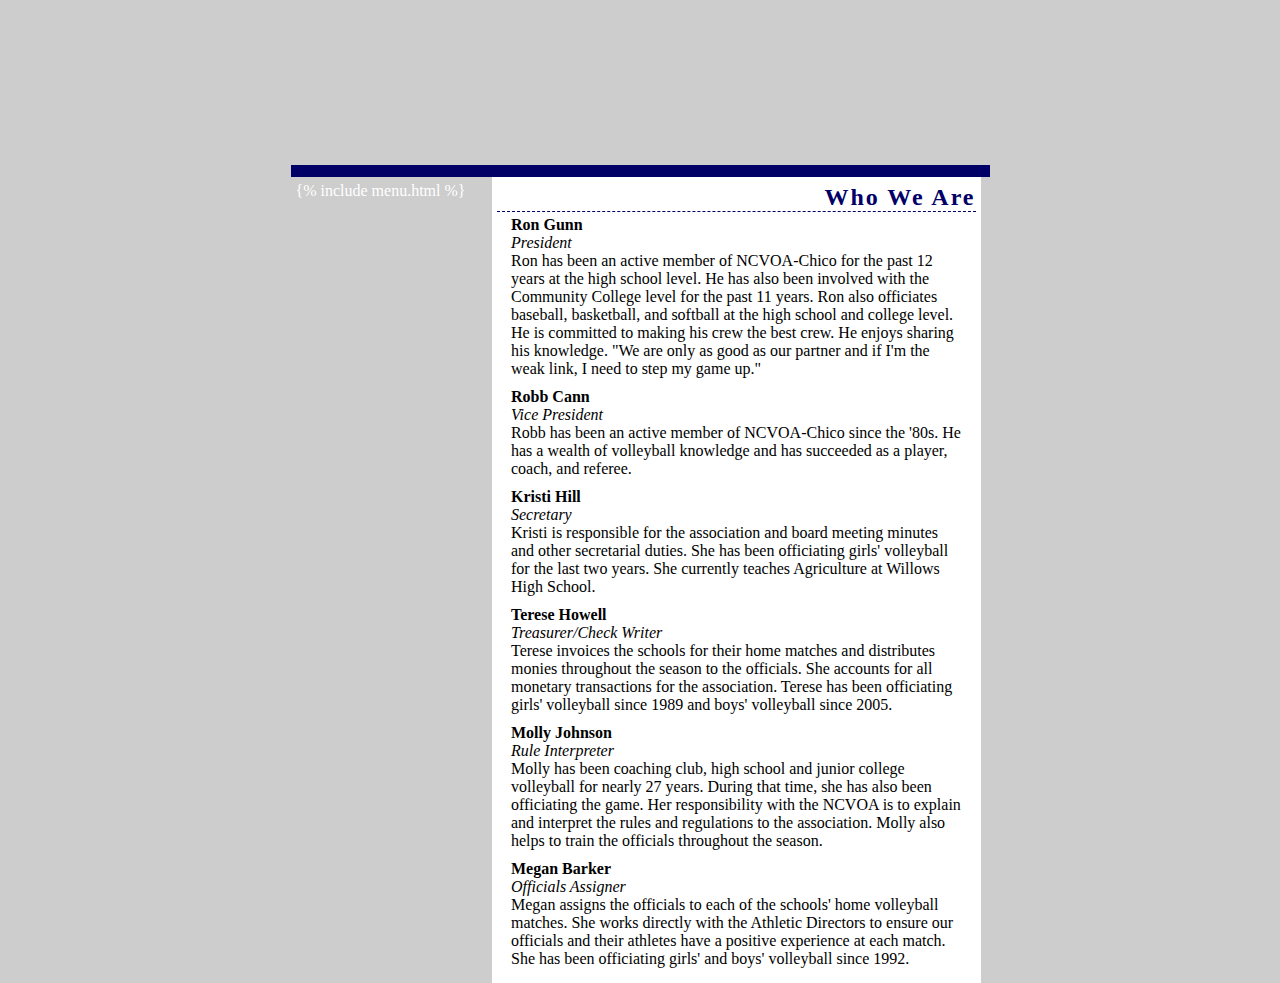
==== about.html @ a66ca93e "initial jekyll test" ====
<!doctype html public "-//W3C//DTD XHTML 1.0 Strict//EN" "http://www.w3.org/TR/xhtml1/DTD/xhtml1-strict.dtd">
<html xmlns="http://www.w3.org/1999/xhtml" lang="en" xml:lang="en">
<head>
  <title>NCVOA - Chico</title>
  <meta http-equiv="Content-Type" content="text/html; charset=ISO-8859-1" />
  <meta name="title" content="" />
  <meta name="author" content="" />
  <meta name="subject" content="" />
  <meta name="language" content="en" />
  <meta name="keywords" content="" />
  <link rel="stylesheet" href="global.css" type="text/css">
  <link rel="shortcut icon" href="favicon.ico" />
</head>

<body>

  <div id="header">&nbsp;</div>

  <div id="frame">

    <div id="left">
      {% include menu.html %}
    </div>

    <div id="right">
      <h2 class="headingr">Who We Are</h2>

      <div id="content">

        <div class="about_sect">
          <b>Ron Gunn</b><br />
          <i>President</i><br />
          Ron has been an active member of NCVOA-Chico for the past 12 years at the high school
          level. He has also been involved with the Community College level for the past 11 years.
          Ron also officiates baseball, basketball, and softball at the high school and college level.
          He is committed to making his crew the best crew. He enjoys sharing his knowledge.
          "We are only as good as our partner and if I'm the weak link, I need to step my game
          up."
        </div>

        <div class="about_sect">
          <b>Robb Cann</b><br />
          <i>Vice President</i><br />
          Robb has been an active member of NCVOA-Chico since the '80s. He has a wealth of
          volleyball knowledge and has succeeded as a player, coach, and referee.
        </div>

        <div class="about_sect">
          <b>Kristi Hill</b><br />
          <i>Secretary</i><br />
          Kristi is responsible for the association and board meeting minutes and other secretarial
          duties. She has been officiating girls' volleyball for the last two years. She currently
          teaches Agriculture at Willows High School.
        </div>

        <div class="about_sect">
          <b>Terese Howell</b><br />
          <i>Treasurer/Check Writer</i><br />
          Terese invoices the schools for their home matches and distributes monies throughout
          the season to the officials. She accounts for all monetary transactions for the association.
          Terese has been officiating girls' volleyball since 1989 and boys' volleyball since 2005.
        </div>

        <div class="about_sect">
          <b>Molly Johnson</b><br />
          <i>Rule Interpreter</i><br />
          Molly has been coaching club, high school and junior college volleyball for nearly 27
          years. During that time, she has also been officiating the game. Her responsibility with
          the NCVOA is to explain and interpret the rules and regulations to the association. Molly
          also helps to train the officials throughout the season.
        </div>

        <div class="about_sect">
          <b>Megan Barker</b><br />
          <i>Officials Assigner</i><br />
          Megan assigns the officials to each of the schools' home volleyball matches. She works
          directly with the Athletic Directors to ensure our officials and their athletes have a
          positive experience at each match. She has been officiating girls' and boys' volleyball
          since 1992.
        </div>

      </div>

    </div>

    <div class="clr">&nbsp;</div>

  </div>

</body>
</html>
---- global.css ----
body {
 color: #010066;
 background: #cdcdcd;
 background-image: url(img/pagebg.png);
 background-repeat: repeat-y;
 background-position: 50% 150px;
 font-family: Georgia, serif;
 font-size: 100%;
 margin: 0;
}

#header {
 height: 150px;
 width: 700px;
 background: #cdcdcd;
 background-image: url(img/logo.jpg);
 background-repeat: no-repeat;
 background-position: 10px bottom;
 padding-top: 15px;
 margin-left: auto;
 margin-right: auto;
}


#frame {
 width: 699px;
 margin-left: auto;
 margin-right: auto;
 border-top: 12px solid #010066;
}

#left {
 width: 190px;
 padding: 5px;
 color: #fff;
 text-align: left;
 float: left;
}

#left h3 {
 margin-left: 0;
 margin-top: 0;
}

#right {
 padding: 0 5px;
 width: 480px;
 background: #fff;
 color: #000;
 text-align: center;
}

#right a:link,
#right a:active {
 color: #010066;
}

#right a:visited {
 color: #999;
}

#right a:hover {
 color: #339;
}

#right img {
 border: thin solid #010066;
 margin: 2px;
}

#content {
  width: 450px;
  text-align: left;
  margin: 2px auto;
}

head:first-child+body #right {
 padding: 5px;
 width: 479px;
 margin-left: 201px;
}

h2.headingr {
 margin: 2px 0 4px 0;
 color: #010066;
 letter-spacing: 2px;
 border-bottom: thin dashed #010066;
 text-align: right;
}

h2.headingl {
 margin: 2px 0 4px 0;
 color: #010066;
 letter-spacing: 2px;
 border-bottom: thin dashed #010066;
}

.frstletter {
 float: left;
 font-size: 400%;
 color: #010066;
 padding-left: 4px;
 margin-right: 2px;
 margin-top: -8px;
 margin-bottom: -8px;
}

.clr {
 clear: both;
 height: 0;
 margin: 0;
 font-size: 1px;
 line-height: 0;
}

#csoon {
 font-size: 2em;
 font-weight: bold;
 text-align: center;
 margin: 20px;
}

.menu_section {
 padding: 0 10px 5px 5px;
 text-align: left;
}

.mtitle {
 font-family: Georgia, serif;
 font-size: 160%;
 font-weight: bold;
 letter-spacing: 2px;
}

.menu_section ul {
 list-style: none;
 margin-left: 0;
 margin-top: 0;
 padding: 0;
}

.menu_section ul li {
 padding: 0 0 4px 4px;
}


.menu_section ul li a {
 color: #cdcdcd;
 text-decoration: none;
 font-weight: normal;
 font-family: sans-serif;
 font-size: 100%;
}

.menu_section ul li a:hover {
 text-decoration: underline;
}

.about_sect {
 margin-bottom: 10px;
}

#mileage {
 font-size: 11px;
 font-family: sans-serif;
 width: 420px;
 border-collapse: collapse;
 margin: auto;
}

.tbl_head {
 color: #fff;
 font-weight: bold;
 background: #010066;
}

.odd {
 color: #000;
 background: #cdcdcd;
}

.even {
 color: #000;
 background: #999;
}

.start_sch {
 text-align: right;
 border: thin solid #010066;
}

.chico,
.colusa,
.gridley,
.oroville,
.paradise,
.yc_marysville {
 text-align: center;
 border: thin solid #010066;
}

#siteby {
 font-size: 10px;
 font-family: sans-serif;
 padding: 4px;
 padding-bottom: 0;
 margin-bottom: -4px;
 text-align: center;
}

#siteby a:link,
#siteby a:active {
 color: #cdcdcd;
 text-decoration: none;
 font-family: sans-serif;
 font-size: 10px;
}

#siteby a:visited {
 color: #999;
 text-decoration: none;
 font-family: sans-serif;
 font-size: 10px;
}

#siteby a:hover {
 color: #fff;
 text-decoration: underline;
 font-family: sans-serif;
 font-size: 10px;
}
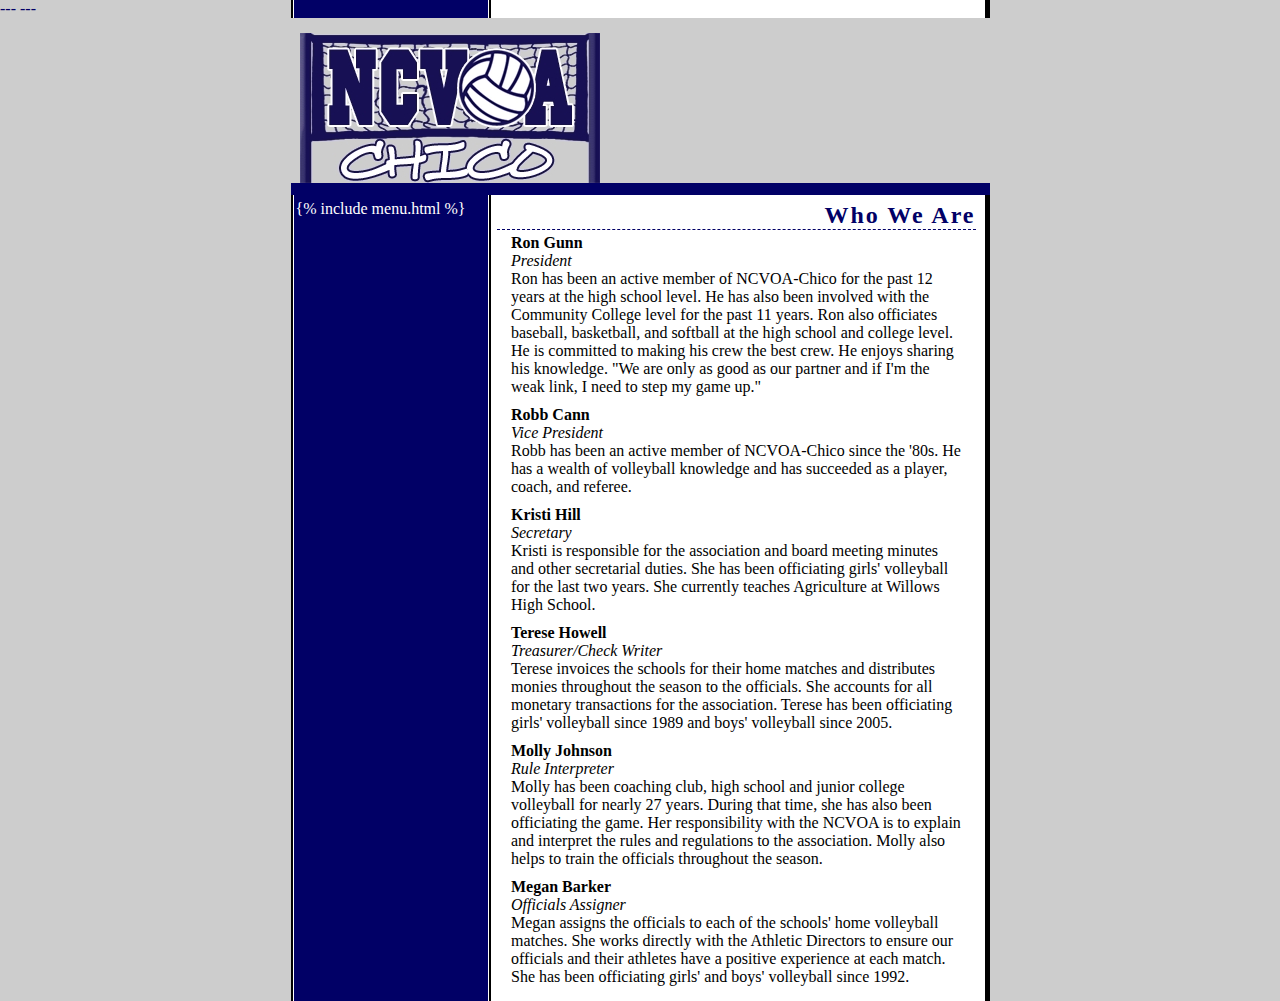
==== commit 88353a72: "adding front matter dashes to pages" ====
--- a/about.html
+++ b/about.html
@@ -1,3 +1,5 @@
+---
+---
 <!doctype html public "-//W3C//DTD XHTML 1.0 Strict//EN" "http://www.w3.org/TR/xhtml1/DTD/xhtml1-strict.dtd">
 <html xmlns="http://www.w3.org/1999/xhtml" lang="en" xml:lang="en">
 <head>
--- a/global.css
+++ b/global.css
@@ -1,7 +1,7 @@
 body {
  color: #010066;
  background: #cdcdcd;
- background-image: url(img/pagebg.png);
+ background-image: url(assets/img/pagebg.png);
  background-repeat: repeat-y;
  background-position: 50% 150px;
  font-family: Georgia, serif;
@@ -13,7 +13,7 @@
  height: 150px;
  width: 700px;
  background: #cdcdcd;
- background-image: url(img/logo.jpg);
+ background-image: url(assets/img/logo.jpg);
  background-repeat: no-repeat;
  background-position: 10px bottom;
  padding-top: 15px;
